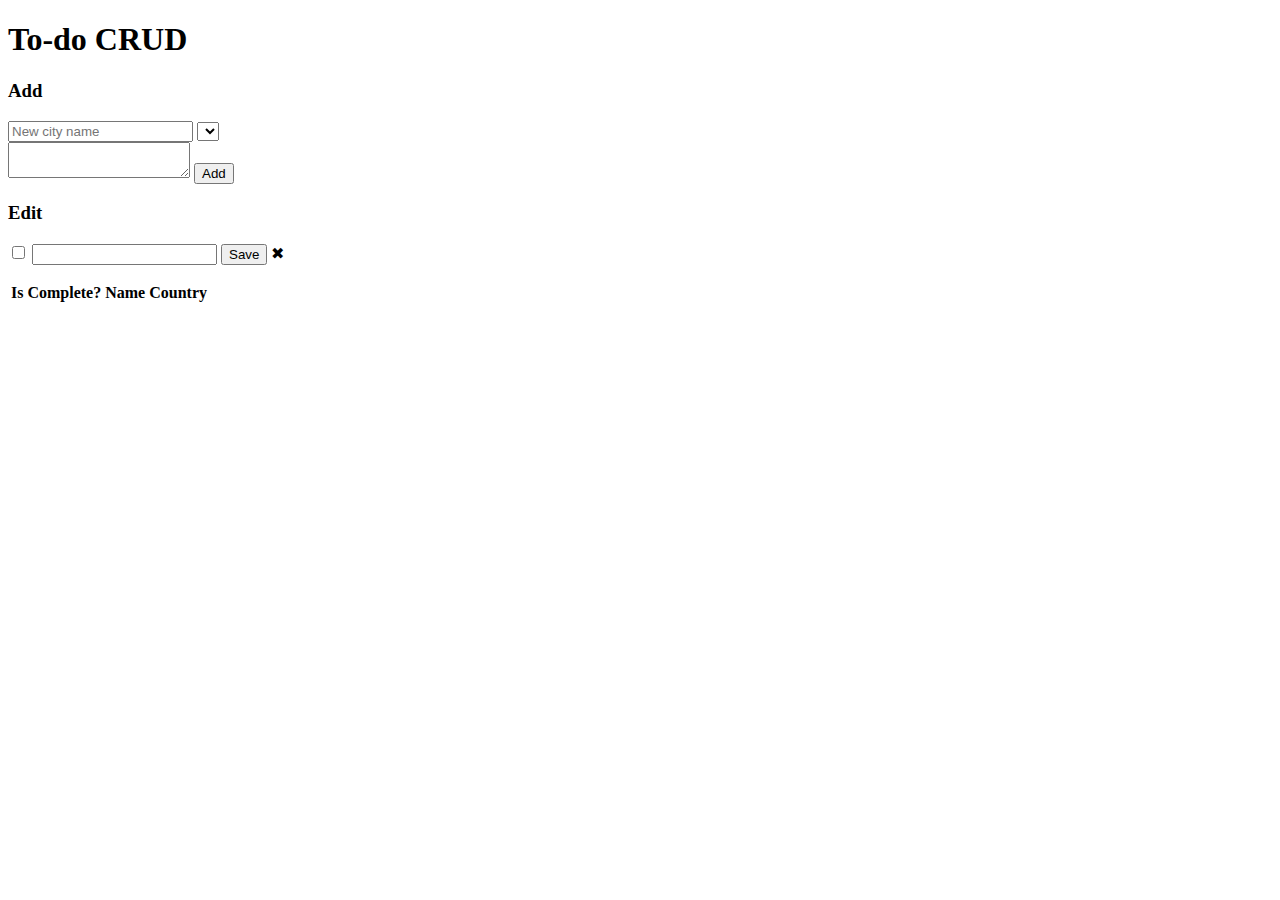
==== ClientSideWorkingProject_H2PD011122/WebApiPages/TodoItems_WebApi.html @ 65c35d87 "Added files to the github repo" ====
﻿<!DOCTYPE html>
<html>

<head>
    <meta charset="utf-8" />
    <title>Communication against ToDoItems Web Api</title>
    <script src="/Scripts/jquery-3.0.0.min.js"></script>
    <link href="/CSS/StyleSheet.css" rel="stylesheet" />
</head>

<body>
    <h1>To-do CRUD</h1>
    <h3>Add</h3>
    <form action="javascript:void(0);" method="POST" onsubmit="addItem()">
        <input type="text" id="add-name" placeholder="New city name">
        <select id="newCountrySelect"></select>
        <div id="languageSelectionArea"></div>
        <textarea id="descriptionArea" type="text"></textarea>
        <input type="submit" value="Add">
    </form>

    <div id="editForm">
        <h3>Edit</h3>
        <form action="javascript:void(0);" onsubmit="updateItem()">
            <input type="hidden" id="edit-id">
            <input type="checkbox" id="edit-isComplete">
            <input type="text" id="edit-name">
            <input type="submit" value="Save" onclick="updateItem()">
            <a onclick="closeInput()" aria-label="Close">&#10006;</a>
        </form>
    </div>
    <p id="counter"></p>

    <table>
        <tr>
            <th>Is Complete?</th>
            <th>Name</th>
            <th>Country</th>
            <th></th>
        </tr>
        <tbody id="cities"></tbody>
    </table>
</body>

</html>

<script src="/ScriptFiles/TodoItems_WebApi.js" asp-append-version="true"></script>
<script src="/ScriptFiles/MenuBar.js"></script>
<script type="text/javascript">
    $(document).ready(function () {
        MakeTopMenuBar();
        getItems();
        getCountries();
        getLanguages();
    });
</script>
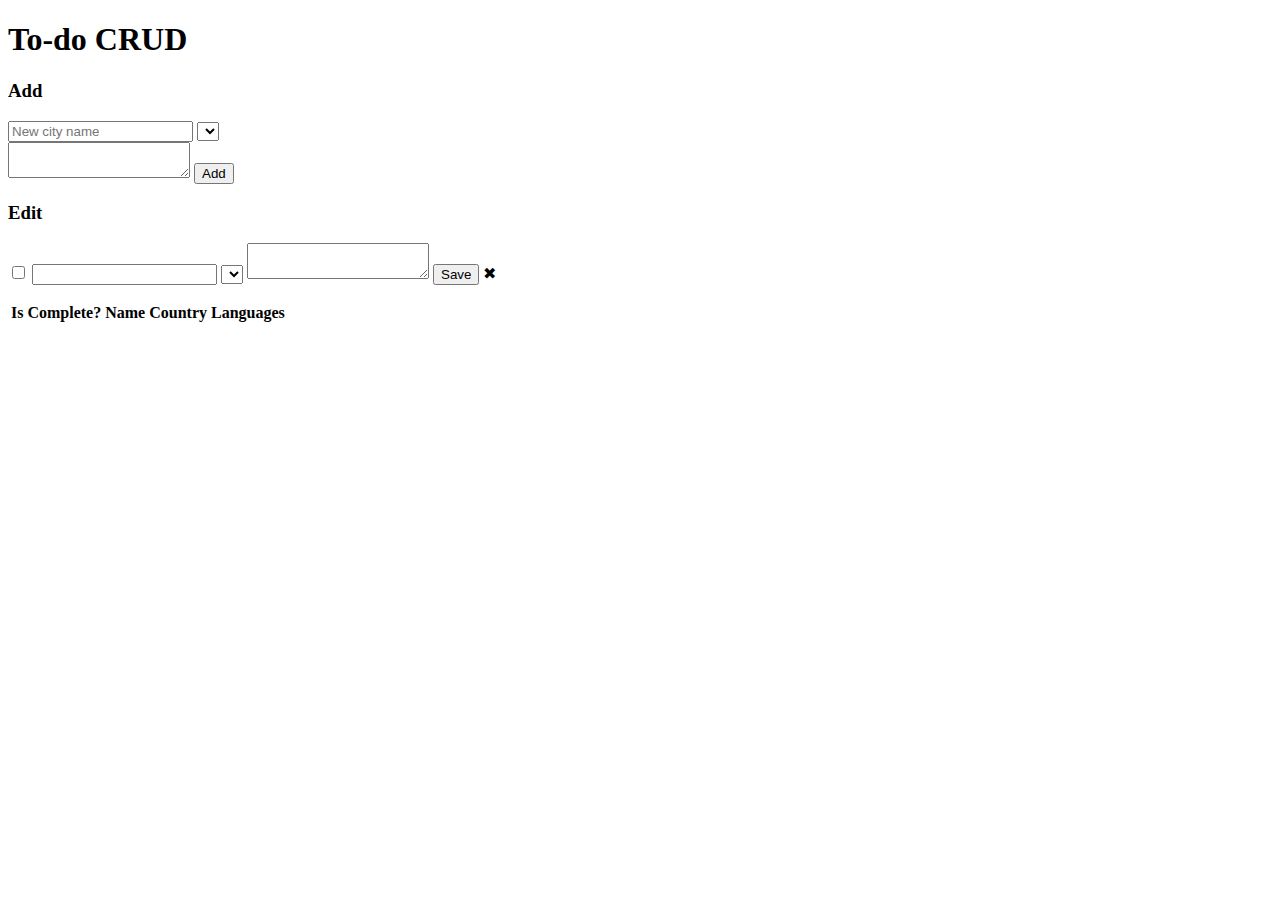
==== commit 784285b5: "Fixed update issue required delay and redrawing of city list." ====
--- a/ClientSideWorkingProject_H2PD011122/WebApiPages/TodoItems_WebApi.html
+++ b/ClientSideWorkingProject_H2PD011122/WebApiPages/TodoItems_WebApi.html
@@ -25,7 +25,9 @@
             <input type="hidden" id="edit-id">
             <input type="checkbox" id="edit-isComplete">
             <input type="text" id="edit-name">
-            <input type="submit" value="Save" onclick="updateItem()">
+            <select id="UpdateCountrySelect"></select>
+            <textarea id="descriptionAreaUpdate" type="text"></textarea>
+            <input type="submit" value="Save">
             <a onclick="closeInput()" aria-label="Close">&#10006;</a>
         </form>
     </div>
@@ -36,6 +38,7 @@
             <th>Is Complete?</th>
             <th>Name</th>
             <th>Country</th>
+            <th>Languages</th>
             <th></th>
         </tr>
         <tbody id="cities"></tbody>
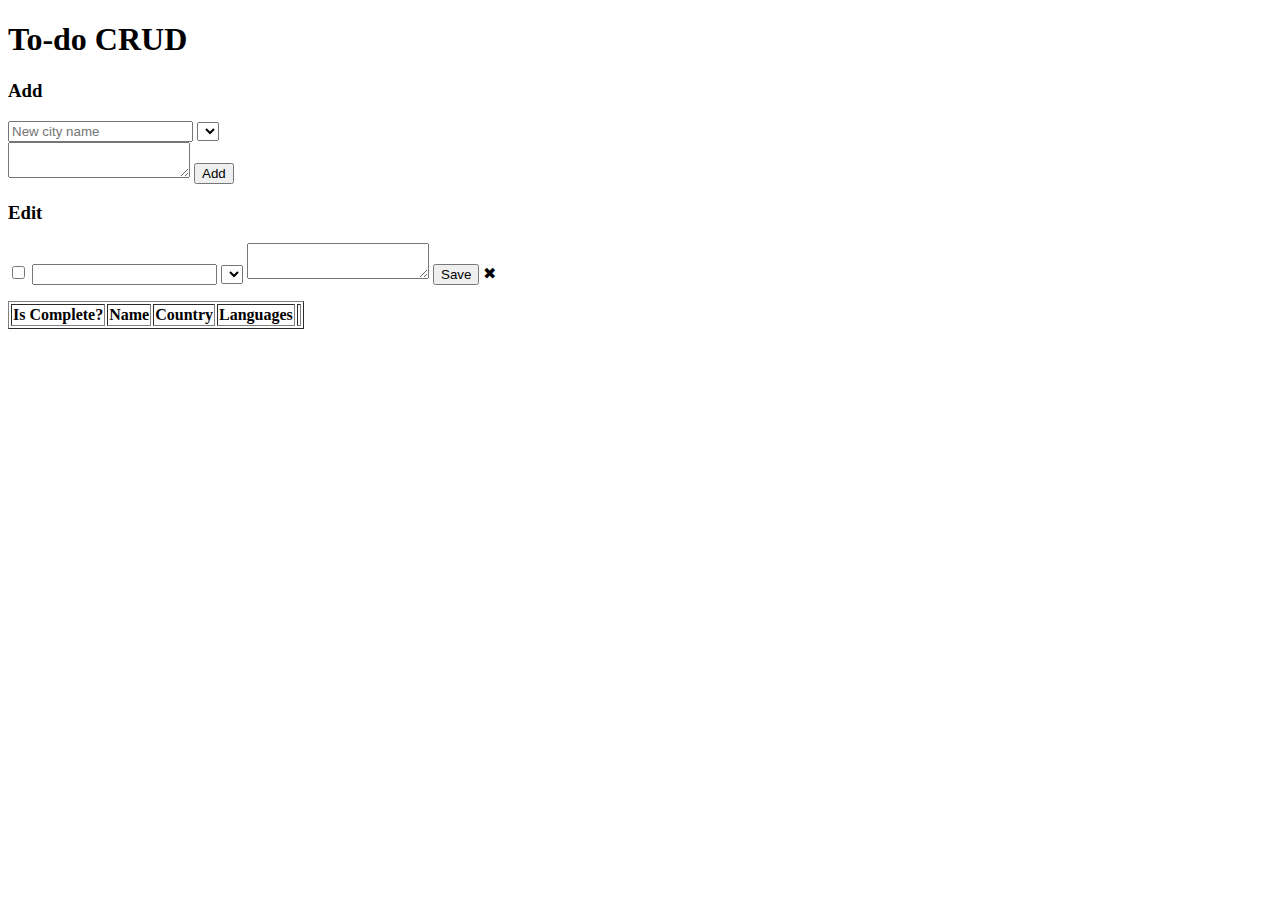
==== commit e1d11b54: "uploading of single language works, but can not show new langauges on get" ====
--- a/ClientSideWorkingProject_H2PD011122/WebApiPages/TodoItems_WebApi.html
+++ b/ClientSideWorkingProject_H2PD011122/WebApiPages/TodoItems_WebApi.html
@@ -33,7 +33,7 @@
     </div>
     <p id="counter"></p>
 
-    <table>
+    <table border="1">
         <tr>
             <th>Is Complete?</th>
             <th>Name</th>
